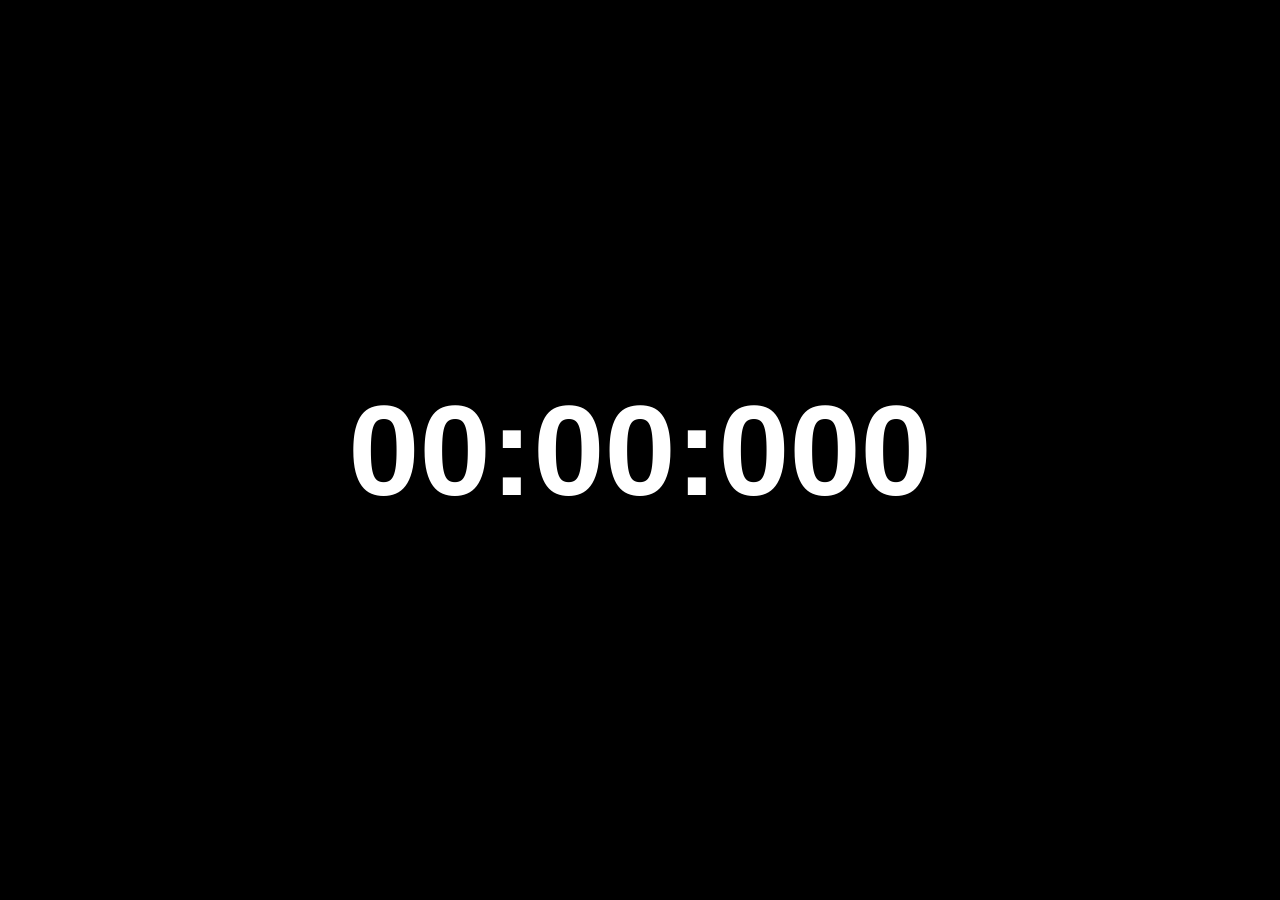
==== index.html @ 9eded5be "Add files via upload" ====
<!DOCTYPE html>
<html lang="pt-BR">
<head>
    <meta charset="UTF-8">
    <meta name="viewport" content="width=device-width, initial-scale=1.0">
    <title>Cronômetro Remoto</title>
    <link rel="stylesheet" href="style.css">
</head>
<body>

    <div id="display-container">
        <div id="stopwatch-display">00:00:000</div>
    </div>

    <div id="control-container">
        <h3>CONTROLE</h3>

        <div class="timer-input-group">
            <input type="text" id="countdown-input" placeholder="MM:SS (Ex: 05:30)">
            <button id="set-time-btn">Definir Regressiva</button>
        </div>

        <div class="controls">
            <button id="start-btn">INICIAR</button>
            <button id="pause-btn">PAUSAR</button>
            <button id="reset-btn">RESETAR</button>
        </div>
        <p class="status-msg" id="status-message">Modo Progressivo</p>
    </div>

    <script src="script.js"></script>
</body>
</html>
---- style.css ----
body {
    margin: 0;
    font-family: Arial, sans-serif;
    display: flex;
    justify-content: center;
    align-items: center;
    height: 100vh;
    background-color: black; /* Fundo Preto Principal */
    color: white;
}

/* ------------------------------------- */
/* 1. ESTILO DO DISPLAY (Para o OBS)    */
/* ------------------------------------- */

#display-container {
    width: 100%;
    text-align: center;
}

#stopwatch-display {
    font-size: 10vw; /* Tamanho grande para OBS */
    font-weight: bold;
    color: white; /* Números Brancos */
    padding: 20px;
    background-color: black;
    user-select: none;
}

/* ------------------------------------- */
/* 2. ESTILO DO CONTROLADOR (Para o Celular) */
/* ------------------------------------- */

#control-container {
    padding: 20px;
    border-radius: 8px;
    box-shadow: 0 0 10px rgba(255, 255, 255, 0.1);
    background-color: #1a1a1a;
    width: 90%;
    max-width: 400px;
    text-align: center;
}

#control-container h3 {
    margin-top: 0;
}

.controls button, #set-time-btn {
    padding: 15px 25px;
    margin: 5px;
    border: none;
    border-radius: 6px;
    font-size: 1.1em;
    font-weight: bold;
    cursor: pointer;
    transition: background-color 0.2s;
    width: 90%;
}

/* Cores dos Botões */
#start-btn {
    background-color: #28a745; /* VERDE */
    color: white;
}

#pause-btn {
    background-color: #dc3545; /* VERMELHO */
    color: white;
}

#reset-btn {
    background-color: white; /* BRANCO */
    color: black;
}

#set-time-btn {
    background-color: #007bff;
    color: white;
    margin-top: 10px;
}

.timer-input-group {
    display: flex;
    flex-direction: column;
    align-items: center;
    margin-bottom: 20px;
}

#countdown-input {
    width: 80%;
    padding: 10px;
    border-radius: 4px;
    border: 1px solid #555;
    background-color: #333;
    color: white;
    text-align: center;
    font-size: 1em;
}

.status-msg {
    margin-top: 20px;
    font-size: 1.1em;
    font-style: italic;
    color: #bbb;
}

/* LOGICA PARA ESCONDER/MOSTRAR */

/* Esconde o controle por padrão */
#control-container { display: none; }

/* Se a URL tiver #control, mostra o controle e esconde o display */
:target #control-container { display: block; }
:target #display-container { display: none; }

/* Se a URL tiver #display, mostra o display e esconde o controle */
:target #display-container { display: block; }
:target #control-container { display: none; }

/* Configuração inicial: A página base (sem #) mostra o DISPLAY, mas você pode mudar para mostrar o CONTROLE se preferir */
body:not(:has(:target)) #display-container { display: block; }
body:not(:has(:target)) #control-container { display: none; }
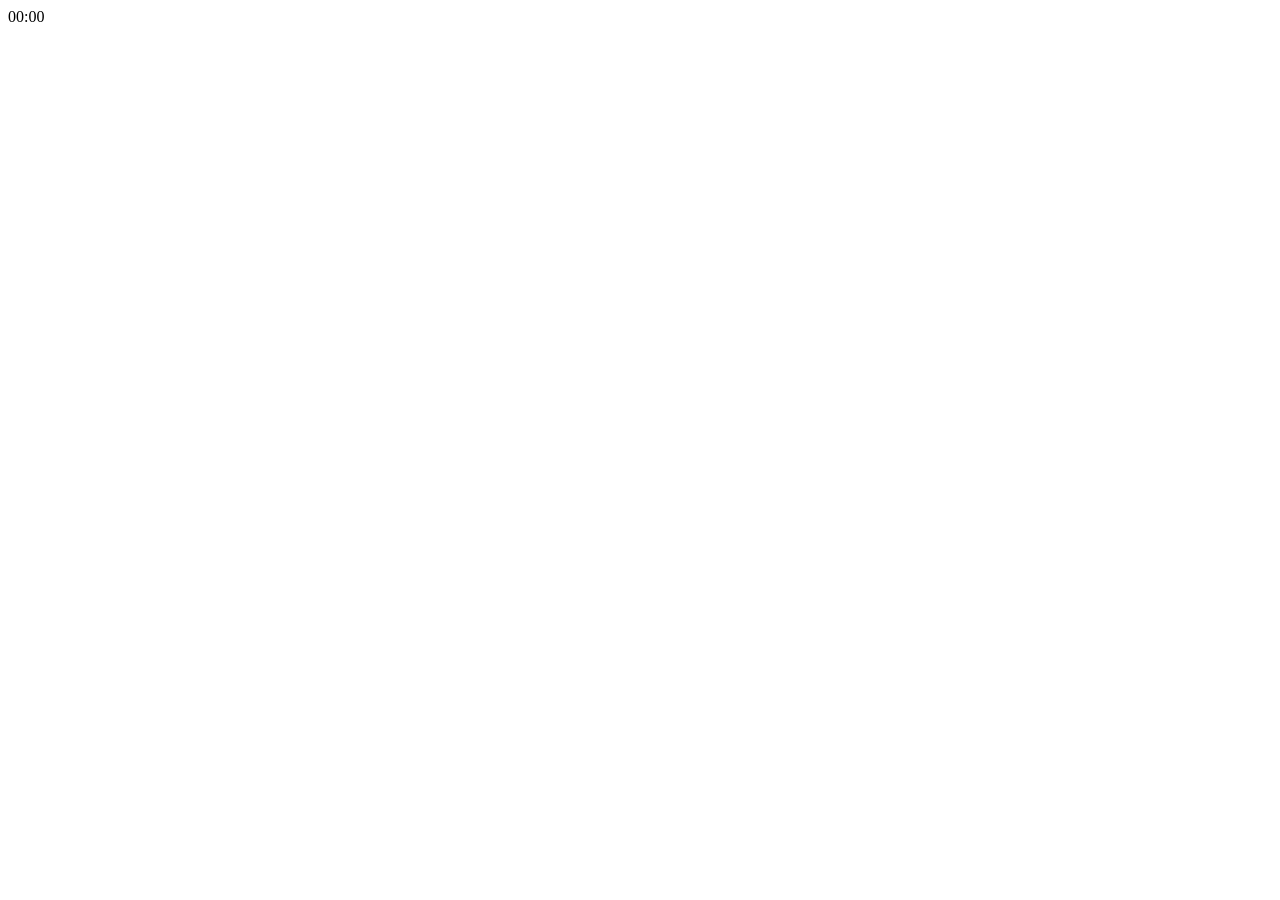
==== commit ed70a93f: "Update index.html" ====
--- a/index.html
+++ b/index.html
@@ -1,33 +1,13 @@
 <!DOCTYPE html>
 <html lang="pt-BR">
 <head>
-    <meta charset="UTF-8">
-    <meta name="viewport" content="width=device-width, initial-scale=1.0">
-    <title>Cronômetro Remoto</title>
-    <link rel="stylesheet" href="style.css">
+  <meta charset="UTF-8" />
+  <meta name="viewport" content="width=device-width, initial-scale=1.0" />
+  <title>Cronômetro OBS</title>
+  <link rel="stylesheet" href="estilo.css" />
 </head>
 <body>
-
-    <div id="display-container">
-        <div id="stopwatch-display">00:00:000</div>
-    </div>
-
-    <div id="control-container">
-        <h3>CONTROLE</h3>
-
-        <div class="timer-input-group">
-            <input type="text" id="countdown-input" placeholder="MM:SS (Ex: 05:30)">
-            <button id="set-time-btn">Definir Regressiva</button>
-        </div>
-
-        <div class="controls">
-            <button id="start-btn">INICIAR</button>
-            <button id="pause-btn">PAUSAR</button>
-            <button id="reset-btn">RESETAR</button>
-        </div>
-        <p class="status-msg" id="status-message">Modo Progressivo</p>
-    </div>
-
-    <script src="script.js"></script>
+  <div class="timer" id="display">00:00</div>
+  <script src="script.js"></script>
 </body>
-</html>+</html>
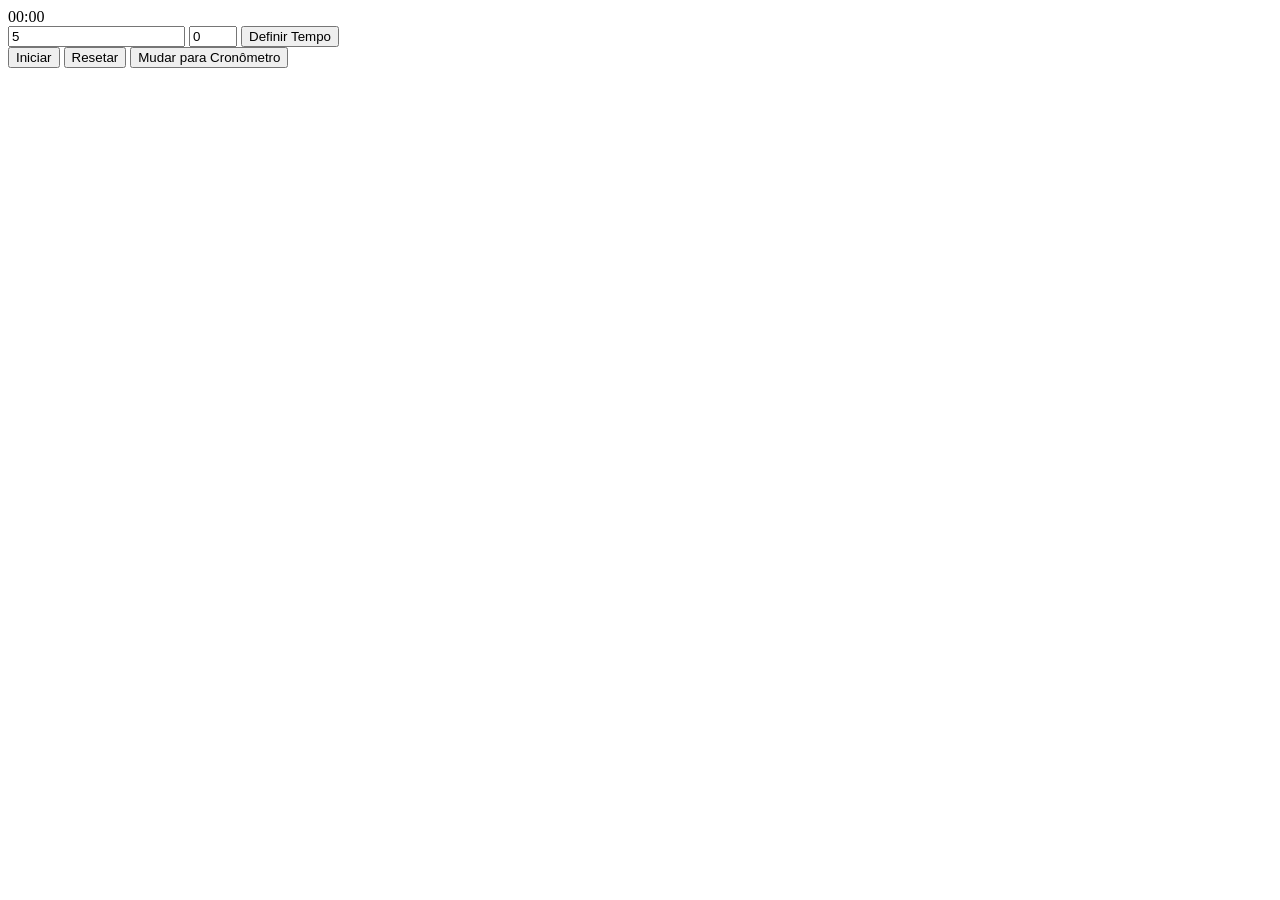
==== commit 34dfd877: "Update index.html" ====
--- a/index.html
+++ b/index.html
@@ -1,13 +1,29 @@
 <!DOCTYPE html>
 <html lang="pt-BR">
 <head>
-  <meta charset="UTF-8" />
-  <meta name="viewport" content="width=device-width, initial-scale=1.0" />
-  <title>Cronômetro OBS</title>
-  <link rel="stylesheet" href="estilo.css" />
+    <meta charset="UTF-8">
+    <meta name="viewport" content="width=device-width, initial-scale=1.0">
+    <title>Cronômetro/Timer Controlável OBS</title>
+    <link rel="stylesheet" href="estilo.css">
 </head>
 <body>
-  <div class="timer" id="display">00:00</div>
-  <script src="script.js"></script>
-</body>
+    <div id="container">
+        <div id="display">00:00:00</div>
+
+        <div id="config-panel">
+            <input type="number" id="minutosInput" value="5" min="0" placeholder="Minutos">
+            <input type="number" id="segundosInput" value="0" min="0" max="59" placeholder="Segundos">
+            <button id="setTimerBtn">Definir Tempo</button>
+        </div>
+
+        <div id="controls">
+            <button id="startStopBtn">Iniciar</button>
+            <button id="resetBtn">Resetar</button>
+            <button id="modeBtn">Mudar para Cronômetro</button>
+        </div>
+    </div>
+
+    <script src="script.js"></script>
+
+    </body>
 </html>
